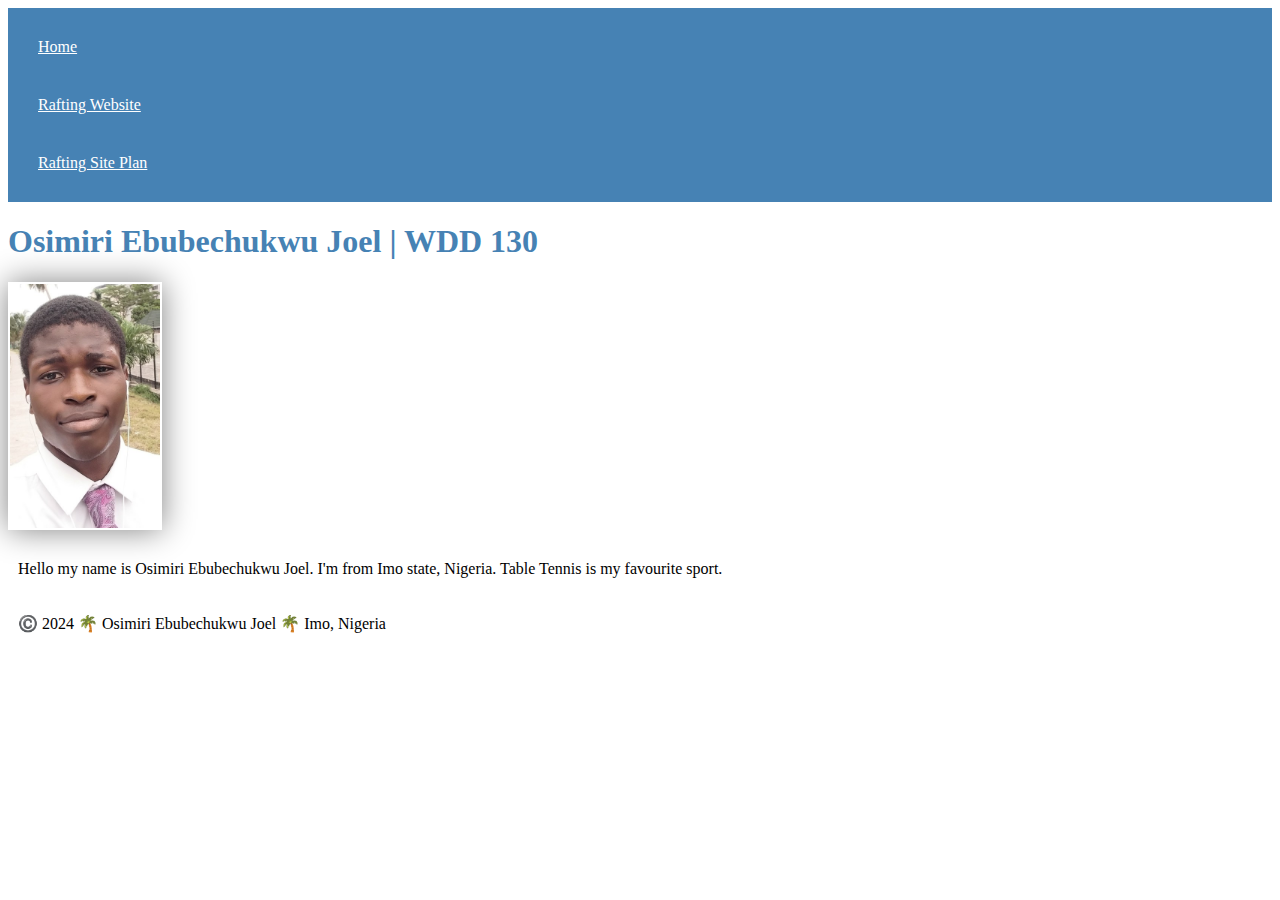
==== index.html @ 2e5009e7 "first commit" ====
<!DOCTYPE html>
<html lang="en-us">
    <head>
    
    <meta charset="utf-8">
    <meta name="viewport" content="width=device-width, initial-scale=1.0">
    <title> Osimiri Ebubechukwu Joel | WDD 130</title>
    <link rel="stylesheet" href="styles/styles.css">
    </head>
    <body>
        <header>
            <nav>
                <a href="#">Home</a>
                <a href="wwr/">Rafting Website</a>
                <a href="wwr/site-plan-rafting.html">Rafting Site Plan</a>
            </nav>
        </header>
        <main>
            <h1>Osimiri Ebubechukwu Joel | WDD 130</h1>
            <img src="images/profile.jpg" alt="Hello, my name is Osimiri Ebubechukwu Joel. " width="200">
            <p> Hello my name is Osimiri Ebubechukwu Joel. I'm from Imo state, Nigeria. Table Tennis is my favourite sport.</p>
        </main>
        <footer>
            <p>©️ 2024 🌴 Osimiri Ebubechukwu Joel 🌴 Imo, Nigeria </p>
        </footer>
    </body>
</html>
---- styles/styles.css ----
nav {
    background-color: steelblue;
    padding: 10px;
}

nav a {
    color: white;
    display: Block;
    padding: 20px;
}

h1{
    color: steelblue;
}

img {
    width: 150px;
    height: auto;
    botder: 1px solid steelblue;
    padding: 2px;
    box-shadow: 0 0 30px gray;
}

p {
    padding: 10px;
}
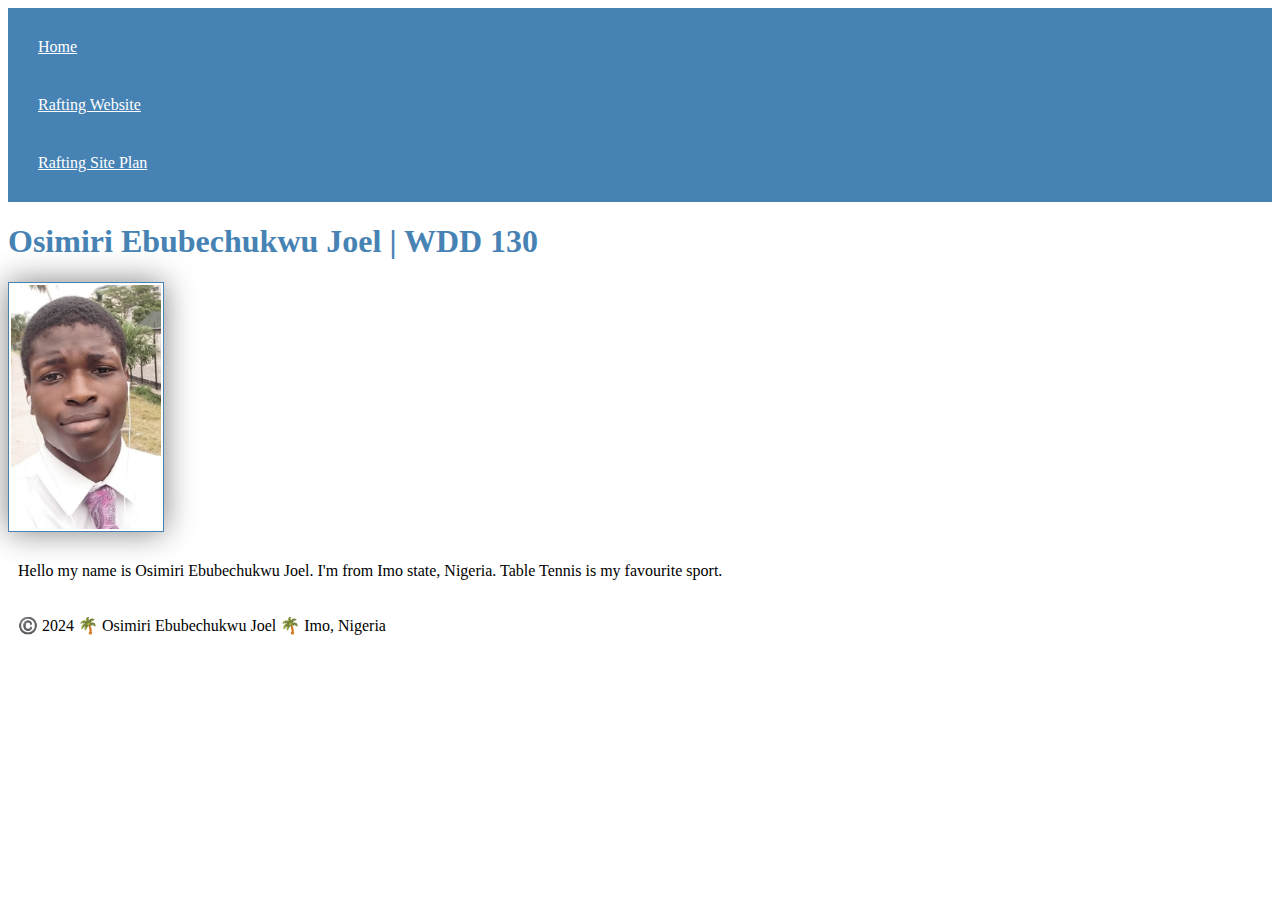
==== commit 4499ed15: "recent" ====
--- a/index.html
+++ b/index.html
@@ -5,6 +5,8 @@
     <meta charset="utf-8">
     <meta name="viewport" content="width=device-width, initial-scale=1.0">
     <title> Osimiri Ebubechukwu Joel | WDD 130</title>
+    <meta name="description" content="A common layout on the web called WDD 130 ">
+    <meta name="author" content="Osimiri Ebubechukwu Joel">
     <link rel="stylesheet" href="styles/styles.css">
     </head>
     <body>
--- a/styles/styles.css
+++ b/styles/styles.css
@@ -16,7 +16,7 @@
 img {
     width: 150px;
     height: auto;
-    botder: 1px solid steelblue;
+    border: 1px solid steelblue;
     padding: 2px;
     box-shadow: 0 0 30px gray;
 }
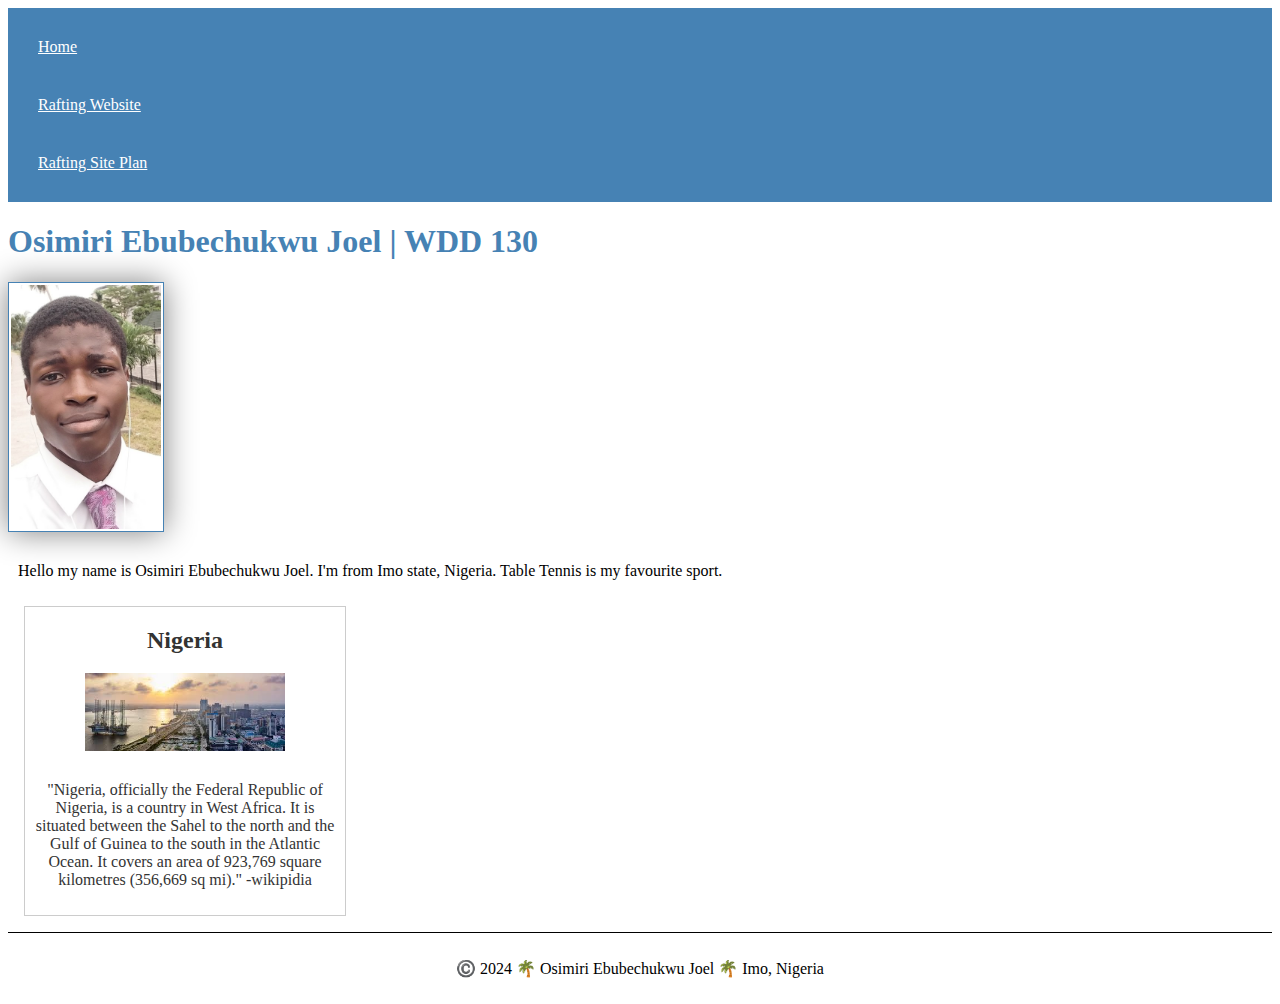
==== commit 7011115b: "home page" ====
--- a/index.html
+++ b/index.html
@@ -5,7 +5,7 @@
     <meta charset="utf-8">
     <meta name="viewport" content="width=device-width, initial-scale=1.0">
     <title> Osimiri Ebubechukwu Joel | WDD 130</title>
-    <meta name="description" content="A common layout on the web called WDD 130 ">
+    <meta name="description" content="Osimiri Ebubechukwu Joel's BYU-Idaho WDD 130 course home page">
     <meta name="author" content="Osimiri Ebubechukwu Joel">
     <link rel="stylesheet" href="styles/styles.css">
     </head>
@@ -22,6 +22,13 @@
             <img src="images/profile.jpg" alt="Hello, my name is Osimiri Ebubechukwu Joel. " width="200">
             <p> Hello my name is Osimiri Ebubechukwu Joel. I'm from Imo state, Nigeria. Table Tennis is my favourite sport.</p>
         </main>
+        <aside>
+            <h2>Nigeria</h2>
+            <img src="images/nigeria.jpeg" alt="Nigeria">
+            <P>"Nigeria, officially the Federal Republic of Nigeria, 
+                is a country in West Africa. It is situated between the Sahel to the 
+                north and the Gulf of Guinea to the south in the Atlantic Ocean. It covers an area of 923,769 square kilometres (356,669 sq mi)." -wikipidia</P>
+        </aside>
         <footer>
             <p>©️ 2024 🌴 Osimiri Ebubechukwu Joel 🌴 Imo, Nigeria </p>
         </footer>
--- a/styles/styles.css
+++ b/styles/styles.css
@@ -13,7 +13,7 @@
     color: steelblue;
 }
 
-img {
+main img {
     width: 150px;
     height: auto;
     border: 1px solid steelblue;
@@ -23,4 +23,23 @@
 
 p {
     padding: 10px;
+}
+
+aside {
+    width:20em;
+    margin: 1em;
+    border: 1px solid rgba(0, 0, 0, 0.2);
+    color: #333;
+    text-align: center;
+}
+
+aside img{
+    width: 200px;
+    height: auto;
+}
+
+footer{
+    margin-top: 1em;
+    border-top: 1px solid #000;
+    text-align: center;
 }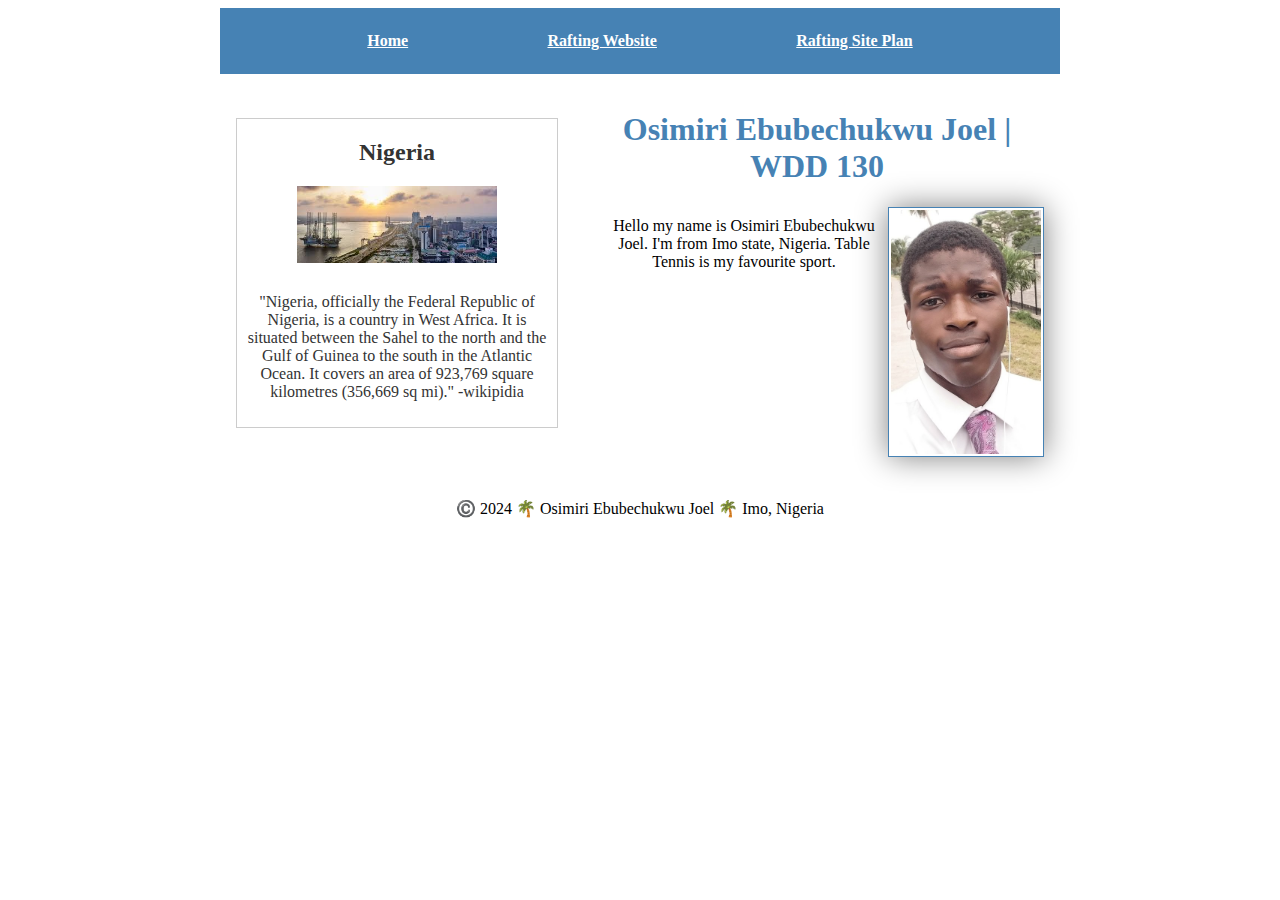
==== commit abfa15d7: "week 4" ====
--- a/index.html
+++ b/index.html
@@ -17,18 +17,23 @@
                 <a href="wwr/site-plan-rafting.html">Rafting Site Plan</a>
             </nav>
         </header>
-        <main>
-            <h1>Osimiri Ebubechukwu Joel | WDD 130</h1>
-            <img src="images/profile.jpg" alt="Hello, my name is Osimiri Ebubechukwu Joel. " width="200">
-            <p> Hello my name is Osimiri Ebubechukwu Joel. I'm from Imo state, Nigeria. Table Tennis is my favourite sport.</p>
-        </main>
-        <aside>
-            <h2>Nigeria</h2>
-            <img src="images/nigeria.jpeg" alt="Nigeria">
-            <P>"Nigeria, officially the Federal Republic of Nigeria, 
-                is a country in West Africa. It is situated between the Sahel to the 
-                north and the Gulf of Guinea to the south in the Atlantic Ocean. It covers an area of 923,769 square kilometres (356,669 sq mi)." -wikipidia</P>
-        </aside>
+        <div class="grid">
+            <main>
+                <h1>Osimiri Ebubechukwu Joel | WDD 130</h1>
+                <img src="images/profile.jpg" alt="Hello, my name is Osimiri Ebubechukwu Joel. " width="200">
+                <p> Hello my name is Osimiri Ebubechukwu Joel. I'm from Imo state, Nigeria. Table Tennis is my favourite sport.
+                </p>
+            </main>
+            <aside>
+                <h2>Nigeria</h2>
+                <img src="images/nigeria.jpg" alt="Nigeria">
+                <P>"Nigeria, officially the Federal Republic of Nigeria, 
+                    is a country in West Africa. It is situated between the Sahel to the 
+                    north and the Gulf of Guinea to the south in the Atlantic Ocean. It covers an area of 923,769 square kilometres (356,669 sq mi)." -wikipidia
+                </P>
+            
+            </aside>
+        </div>
         <footer>
             <p>©️ 2024 🌴 Osimiri Ebubechukwu Joel 🌴 Imo, Nigeria </p>
         </footer>
--- a/styles/styles.css
+++ b/styles/styles.css
@@ -1,12 +1,31 @@
+:root {
+    --heading-text-color: rgba(45, 113, 161, 0.831);
+
+}
+
 nav {
     background-color: steelblue;
-    padding: 10px;
+    padding: 1rem;
+    display: flex;
+    justify-content: space-evenly;
+    align-items: center;
 }
 
 nav a {
     color: white;
     display: Block;
-    padding: 20px;
+    padding: 0.5rem;
+    font-weight: 700;
+
+}
+.grid {
+    display: grid;
+    align-items: center;
+}
+
+main {
+    grid-column: 2/3;
+    margin: 1rem;
 }
 
 h1{
@@ -19,6 +38,7 @@
     border: 1px solid steelblue;
     padding: 2px;
     box-shadow: 0 0 30px gray;
+    float: right;
 }
 
 p {
@@ -31,6 +51,9 @@
     border: 1px solid rgba(0, 0, 0, 0.2);
     color: #333;
     text-align: center;
+    position: relative;
+    grid-column: 1/2;
+    grid-row: 1/2;
 }
 
 aside img{
@@ -38,8 +61,12 @@
     height: auto;
 }
 
-footer{
-    margin-top: 1em;
+header, .grid, footer{
+    /*margin-top: 1em;
     border-top: 1px solid #000;
+    text-align: center;*/
+    max-width: 840px;
+    margin: 0 auto;
+    justify-content: end;
     text-align: center;
 }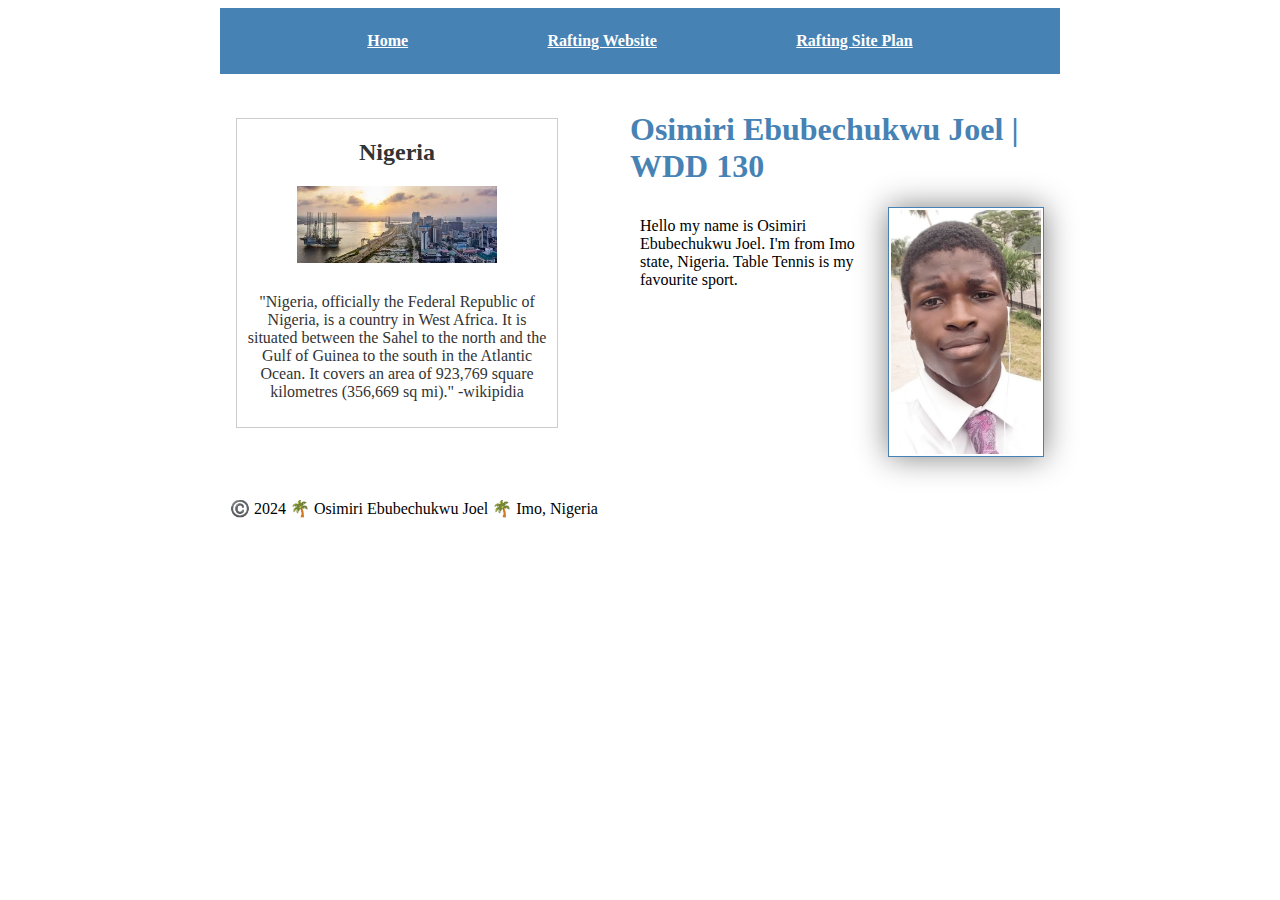
==== commit cdebd2be: "wk4" ====
--- a/index.html
+++ b/index.html
@@ -19,12 +19,14 @@
         </header>
         <div class="grid">
             <main>
+                <ul class="box">
                 <h1>Osimiri Ebubechukwu Joel | WDD 130</h1>
                 <img src="images/profile.jpg" alt="Hello, my name is Osimiri Ebubechukwu Joel. " width="200">
                 <p> Hello my name is Osimiri Ebubechukwu Joel. I'm from Imo state, Nigeria. Table Tennis is my favourite sport.
                 </p>
+                </ul>
             </main>
-            <aside>
+            <aside class box="box">
                 <h2>Nigeria</h2>
                 <img src="images/nigeria.jpg" alt="Nigeria">
                 <P>"Nigeria, officially the Federal Republic of Nigeria, 
--- a/styles/styles.css
+++ b/styles/styles.css
@@ -65,8 +65,7 @@
     /*margin-top: 1em;
     border-top: 1px solid #000;
     text-align: center;*/
-    max-width: 840px;
     margin: 0 auto;
-    justify-content: end;
-    text-align: center;
+    max-width: 840px
+    
 }